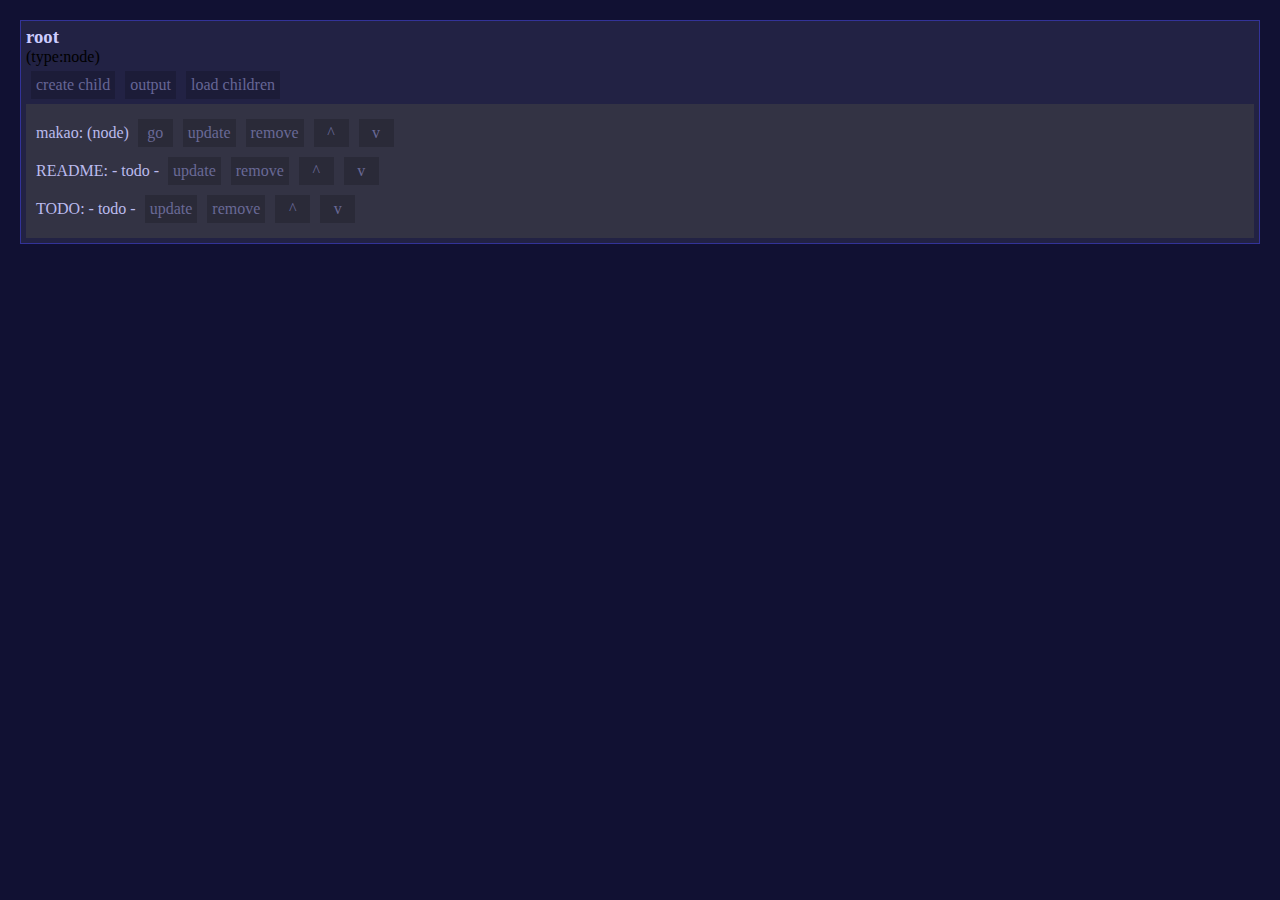
==== index.html @ 55c20234 "browser storage added for context and config" ====
<!DOCTYPE html>
<html>
    <head>
    <title>makao : test page</title>
        <meta http-equiv="Content-Type" content="text/html; charset=utf-8" />
        <script src="logger.js"></script>
        <script src="path.js"></script>
        <script src="tag.js"></script>
        <script src="forms.js"></script>
        <script src="entity.js"></script>
        <script src="variables.js"></script>
        <script src="entity_factory.js"></script>
        <script src="storage_base.js"></script>
        <script src="view.js"></script>
        <script src="context.js"></script>

        <script src="file_handler.js"></script>
        <script src="application.js"></script>
        <link rel="stylesheet" type="text/css" href="basic.css" />
    </head>
    <body onload="Init(); DisplayActualNode();">
        <div id="base-area"> </div>
        <div id="win-layer"> </div>
    </body>
</html>
---- basic.css ----
*
{
    padding: 0px;
    margin: 0px;
}

body
{
    background-color: #113;
    padding: 10px;
    font-family: "Verdana";
}
a
{
	color: #eee;
    cursor:pointer;
    opacity: 0.8;
    transition: all 200ms;
}

a:hover
{
    opacity: 1;
}


div#base-area a.link
{
    color: #fff;
    text-decoration: underline;
}

div.entity
{
    background-color: #224;
    border: 1px solid #339;
    margin: 10px;
    padding: 5px;
    min-width: 10vw;
}

div.entity .title
{
    color: #ccf;
}

div.entity div.entity-content
{
    padding: 10px;
    background-color: #334;
    color: #bbe;
}

a.action
{
    padding: 5px;
}

div.entity a.action
{
    margin: 5px;
    text-decoration: none;
    /*border: 1px solid #444;*/
    background: rgba(0,0,0,0.2);
    text-align: center;
    color: #77a;
    display: inline-block;
    min-width: 25px;
}

div.entity a.action:hover
{
    background-color: #56a;
    color: #ccf;
}

a.action.error
{
    background-color: #922;
}

a.action.ok
{
    background-color: #292;
}

div#win-layer
{
    display: none;
    z-index: 100;
    background-color: rgba(200,200,200,0.4);
    width: 100vw;
    height: 100vh;
    position: fixed;
    top: 0px;
    left: 0px;
}

div.window
{
    z-index: 1000;
    position: absolute;
    top: 10px;
    margin: 100px 100px;

    background: #448;
    border: 1px solid #ccf;
    box-shadow: 0px 0px 10px #222;
}

div.window .title
{
    padding: 15px;
    color: #eef;
    font-size: 1.2em;
    margin-bottom: 10px;
    background: #337;

}
div.window .body
{
    padding: 22px;
}
div.window .foot
{
    padding: 15px;
    color: #eef;
    font-size: 1.1em;
    margin-top: 10px;
    background: #337;
}

div.window input
{
    margin: 5px;
}

div.window input[type=text]
{
    margin: border: 1px solid #ccf;
}
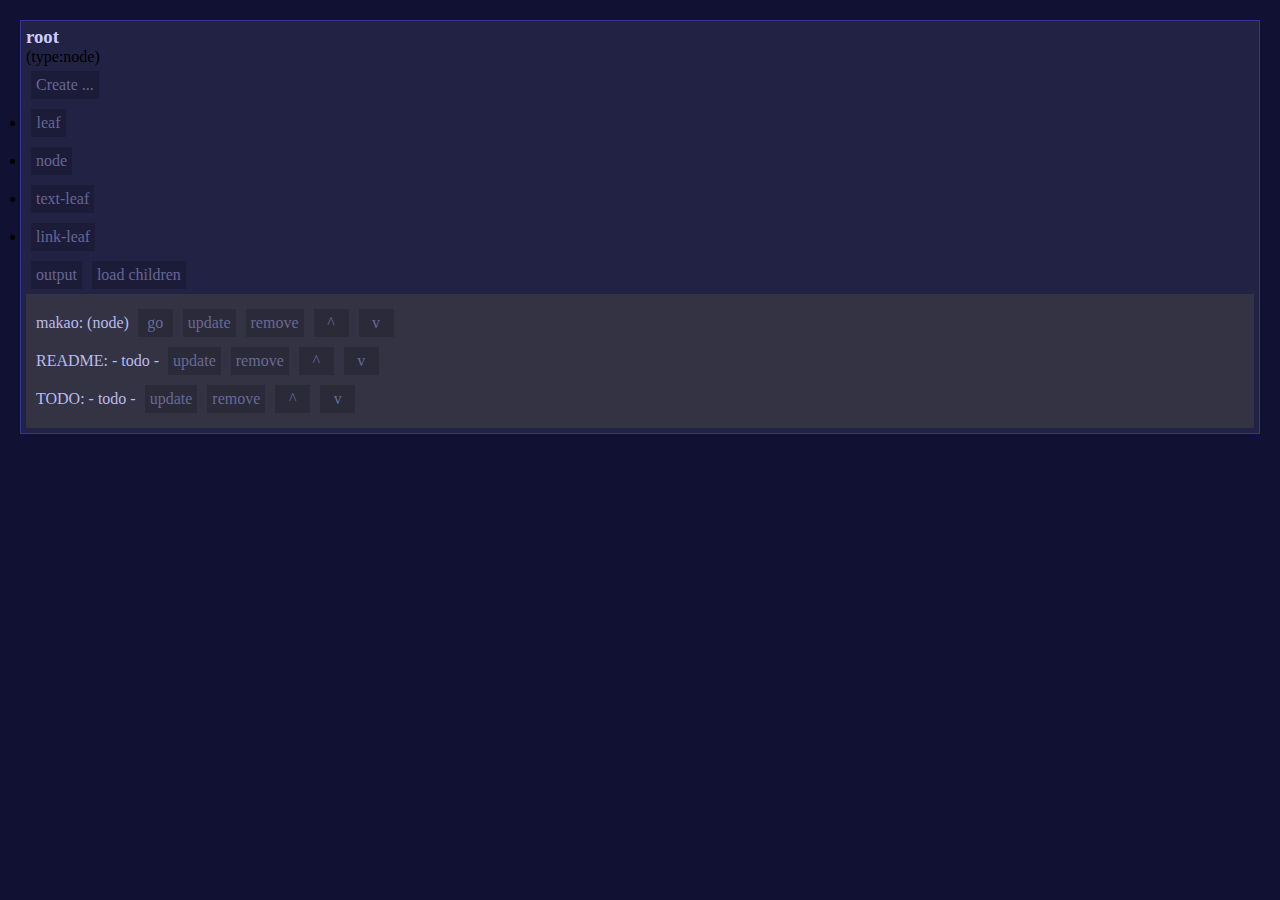
==== commit cb1de4fa: "feedback mechanism added to display user messages" ====
--- a/index.html
+++ b/index.html
@@ -7,10 +7,13 @@
         <script src="path.js"></script>
         <script src="tag.js"></script>
         <script src="forms.js"></script>
+        <script src="menu.js"></script>
         <script src="entity.js"></script>
         <script src="variables.js"></script>
         <script src="entity_factory.js"></script>
         <script src="storage_base.js"></script>
+
+        <script src="feedback.js"></script>
         <script src="view.js"></script>
         <script src="context.js"></script>
 
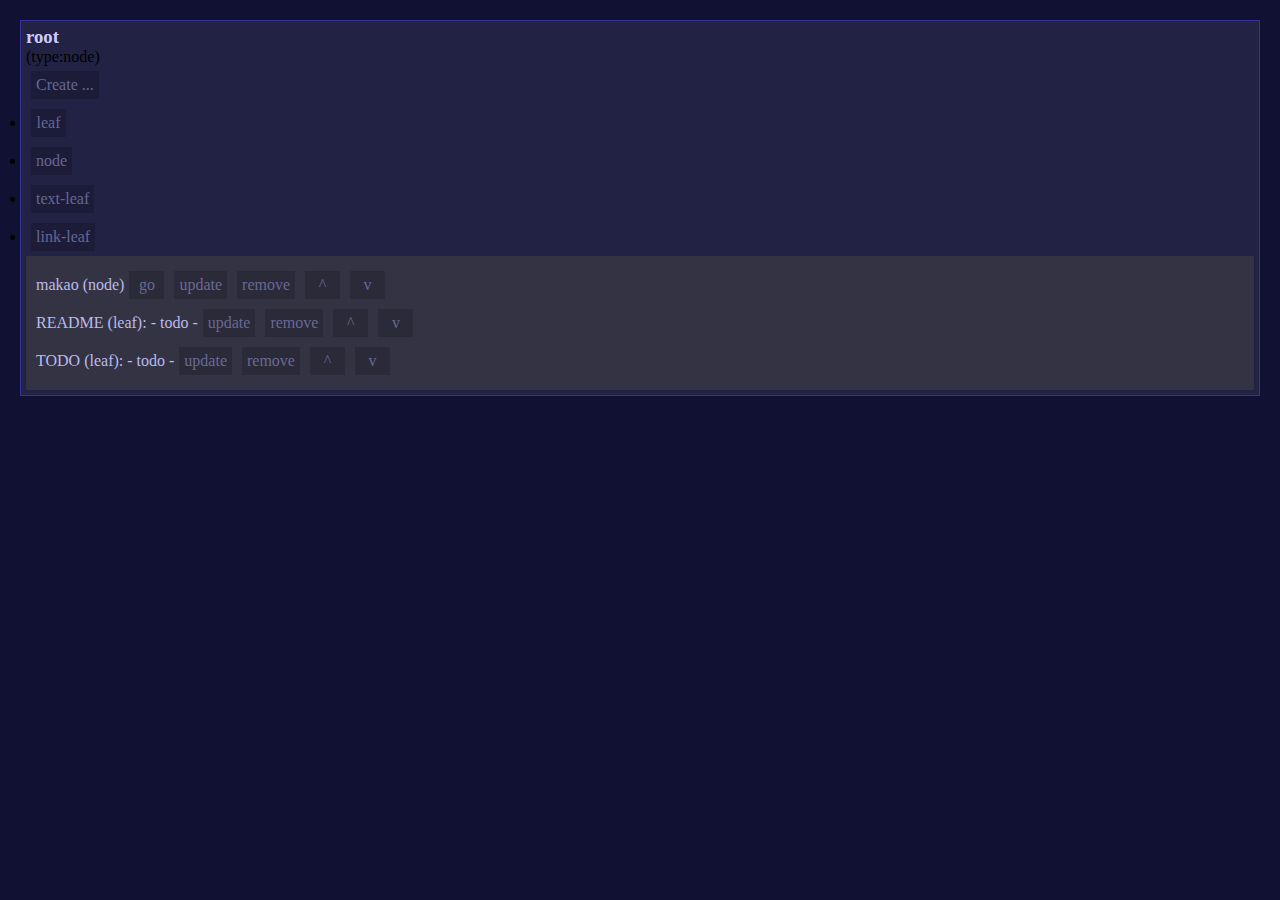
==== commit 563fdb52: "files moved into lib directory progress: apply mvc" ====
--- a/index.html
+++ b/index.html
@@ -3,22 +3,27 @@
     <head>
     <title>makao : test page</title>
         <meta http-equiv="Content-Type" content="text/html; charset=utf-8" />
-        <script src="logger.js"></script>
-        <script src="path.js"></script>
-        <script src="tag.js"></script>
-        <script src="forms.js"></script>
-        <script src="menu.js"></script>
-        <script src="entity.js"></script>
-        <script src="variables.js"></script>
-        <script src="entity_factory.js"></script>
-        <script src="storage_base.js"></script>
+        <script src="lib/logger.js"></script>
+        <script src="lib/path.js"></script>
+        <script src="lib/tag.js"></script>
+        <script src="lib/forms.js"></script>
+        <script src="mvc/service.js"></script>
+        <script src="mvc/model.js"></script>
+        <script src="mvc/observer.js"></script>
+        <script src="mvc/action.js"></script>
+        <script src="lib/tree.js"></script>
+        <script src="lib/menu.js"></script>
+        <script src="lib/entity.js"></script>
+        <script src="lib/variables.js"></script>
+        <script src="lib/entity_factory.js"></script>
+        <script src="lib/storage_base.js"></script>
 
-        <script src="feedback.js"></script>
-        <script src="view.js"></script>
-        <script src="context.js"></script>
+        <script src="lib/feedback.js"></script>
+        <script src="lib/view.js"></script>
+        <script src="lib/context.js"></script>
 
-        <script src="file_handler.js"></script>
-        <script src="application.js"></script>
+        <script src="lib/file_handler.js"></script>
+        <script src="lib/application.js"></script>
         <link rel="stylesheet" type="text/css" href="basic.css" />
     </head>
     <body onload="Init(); DisplayActualNode();">
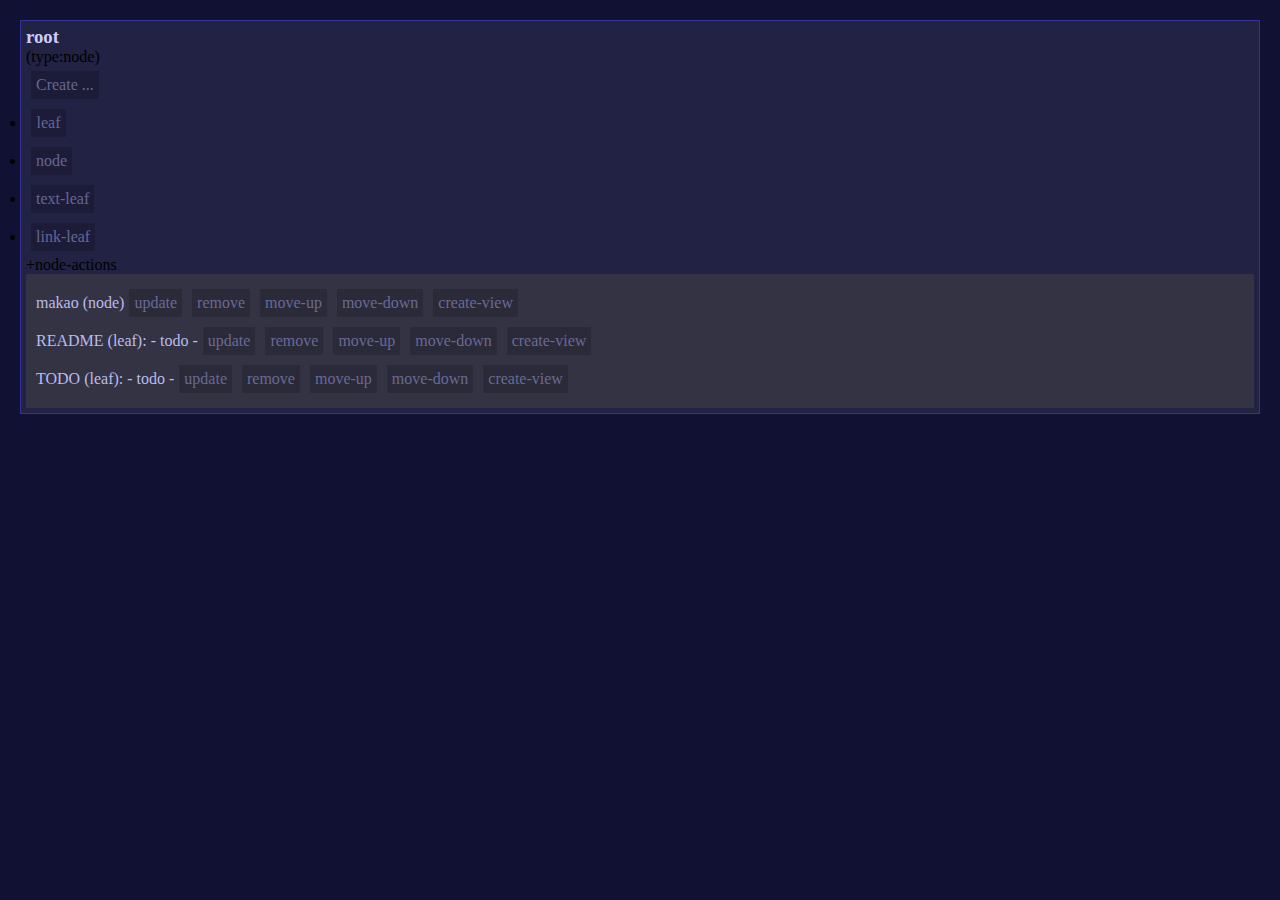
==== commit cf67ffd9: "progress: View instantiates newly added SimpleController progress: some functionalities has been mov" ====
--- a/index.html
+++ b/index.html
@@ -10,6 +10,7 @@
         <script src="mvc/service.js"></script>
         <script src="mvc/model.js"></script>
         <script src="mvc/observer.js"></script>
+        <script src="mvc/controller.js"></script>
         <script src="mvc/action.js"></script>
         <script src="lib/tree.js"></script>
         <script src="lib/menu.js"></script>
@@ -19,6 +20,7 @@
         <script src="lib/storage_base.js"></script>
 
         <script src="lib/feedback.js"></script>
+        <script src="lib/simple_controller.js"></script>
         <script src="lib/view.js"></script>
         <script src="lib/context.js"></script>
 
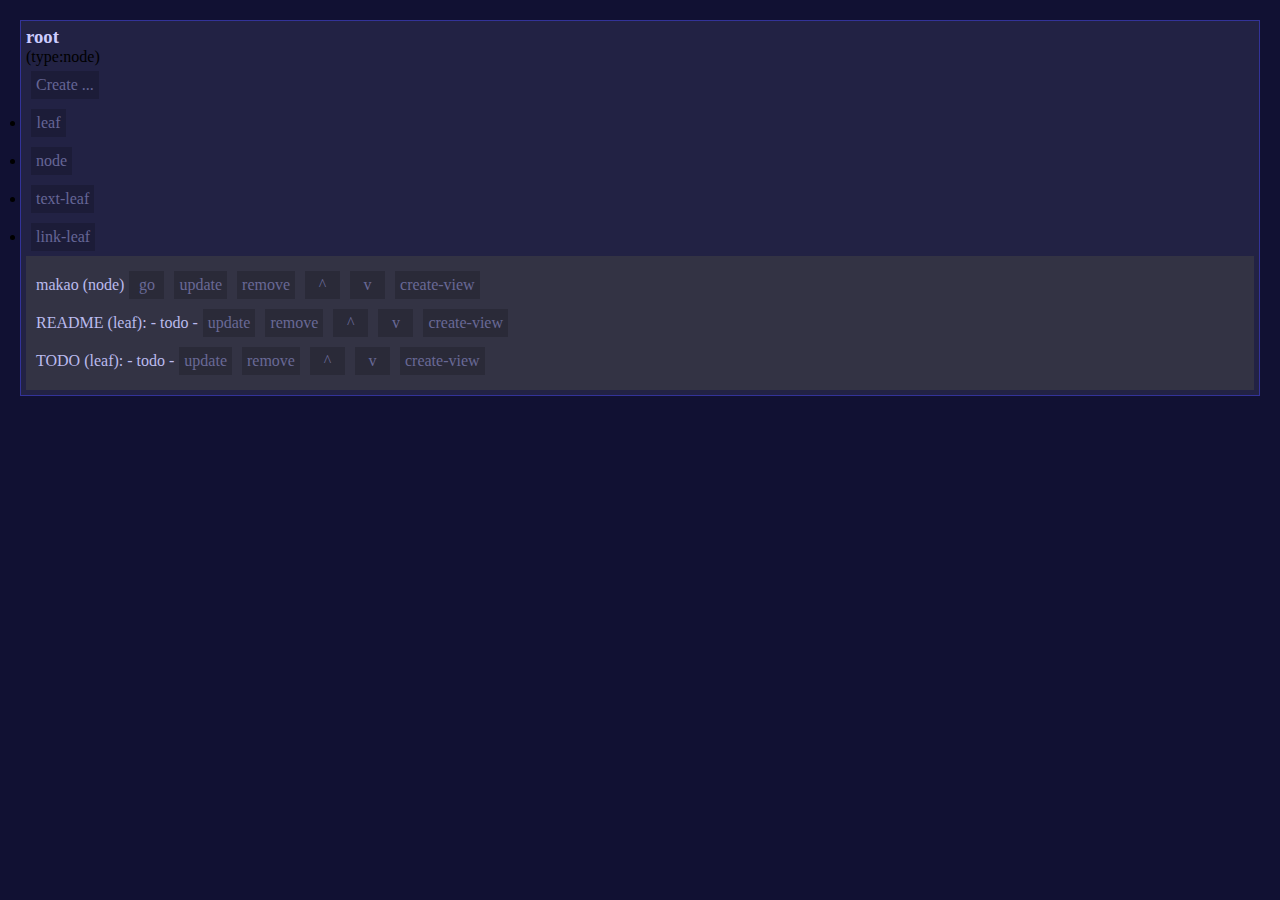
==== commit 67bdb576: "StorageService has been introduced. javascript class used (incomplatible)" ====
--- a/index.html
+++ b/index.html
@@ -18,6 +18,7 @@
         <script src="lib/variables.js"></script>
         <script src="lib/entity_factory.js"></script>
         <script src="lib/storage_base.js"></script>
+        <script src="lib/storage_service.js"></script>
 
         <script src="lib/feedback.js"></script>
         <script src="lib/simple_controller.js"></script>
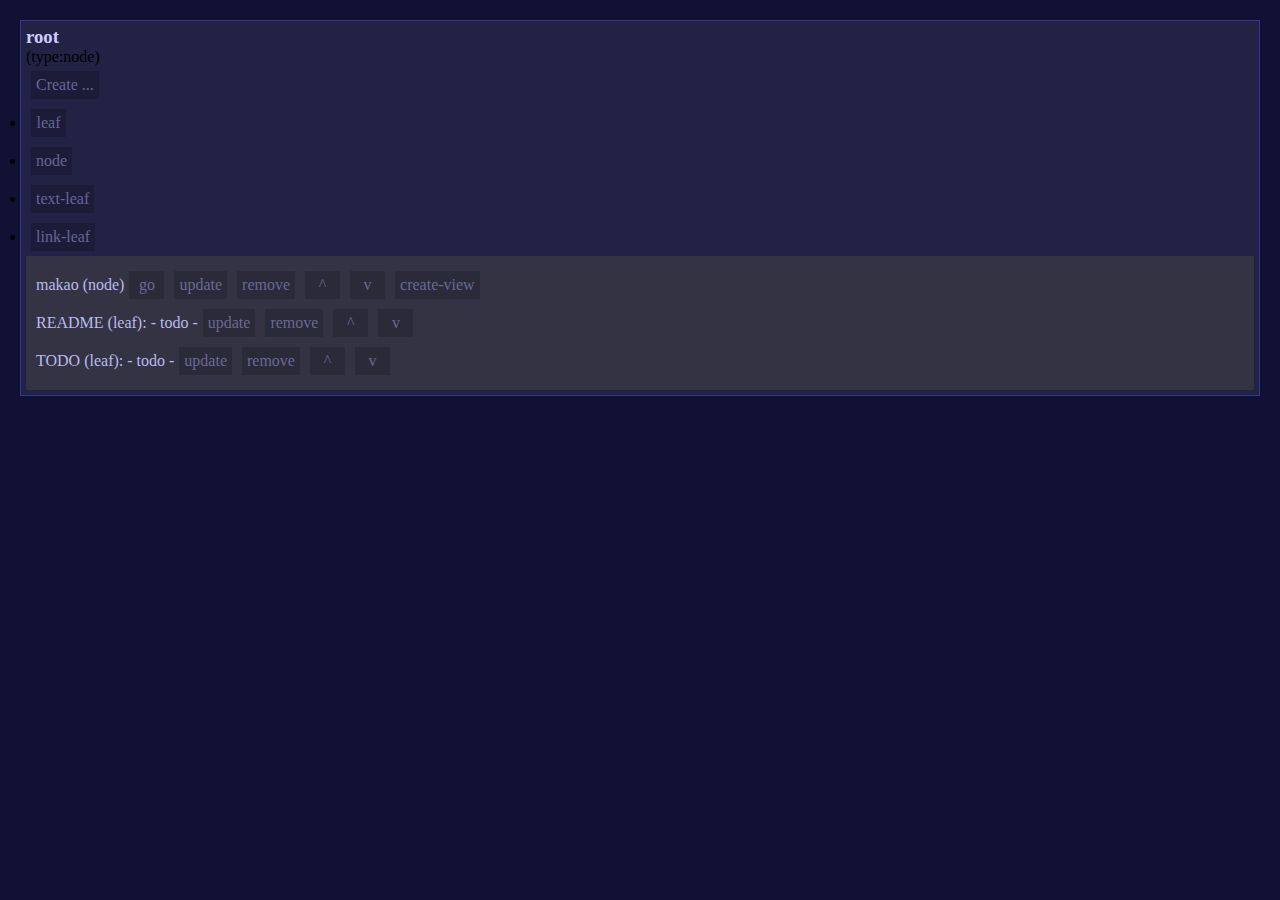
==== commit da5358f2: "ViewContainer class added" ====
--- a/index.html
+++ b/index.html
@@ -15,7 +15,10 @@
         <script src="lib/tree.js"></script>
         <script src="lib/menu.js"></script>
         <script src="lib/entity.js"></script>
-        <script src="lib/variables.js"></script>
+        <script src="lib/entity/entity.js"></script>
+        <script src="lib/entity/leaf.js"></script>
+        <script src="lib/entity/node.js"></script>
+        <script src="lib/entity/variables.js"></script>
         <script src="lib/entity_factory.js"></script>
         <script src="lib/storage_base.js"></script>
         <script src="lib/storage_service.js"></script>
@@ -23,6 +26,7 @@
         <script src="lib/feedback.js"></script>
         <script src="lib/simple_controller.js"></script>
         <script src="lib/view.js"></script>
+        <script src="lib/view_container.js"></script>
         <script src="lib/context.js"></script>
 
         <script src="lib/file_handler.js"></script>
